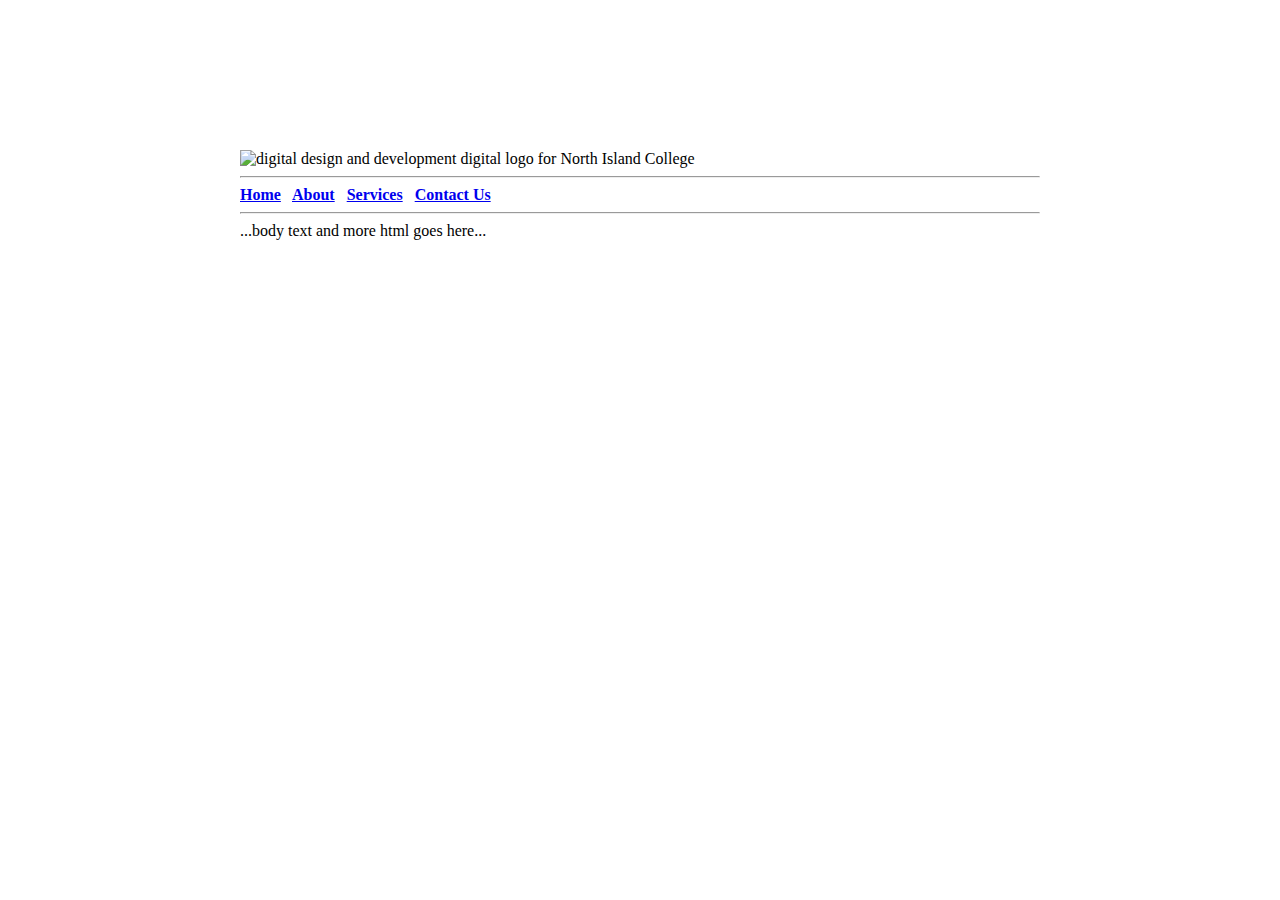
==== websiteproject-spesmeaindeo/index.html @ 75e5359c "Beginning Pages and Code" ====
<!DOCTYPE html>
<html lang="en">

<head>
    <title><h1>Home</h1></title>
    <meta charset="utf-8">
    <link rel="icon" href="favicon.ico" type="image/x-icon">
    <link rel="stylesheet" href="style.css"><!--stylesheet link-->
    <link rel="preconnect" href="https://fonts.googleapis.com">
<link rel="preconnect" href="https://fonts.gstatic.com" crossorigin>
<link href="https://fonts.googleapis.com/css2?family=Abril+Fatface&family=Montserrat&display=swap" rel="stylesheet"><!--used google fonts in style.css as well-->
</head>
<body id="home"><!--body id used for page styling as to not effect other pages-->
<section>
    <header>
        <img src="images/digital-logo.png" height="100" width="100" alt="digital design and development digital logo for North Island College">
    </header><!--digital logo as indicated in assignment-->
<nav>
    <hr>
    <b><a href="index.html">Home</a> &nbsp; <a href="about.html">About</a> &nbsp; 
        <a href="services.html">Services</a> &nbsp; <a href="contact.html">Contact Us</a></b>
        <hr>
    </nav>

    <main>
    ...body text and more html goes here...
</section>
    </main>
     </body>
        </html>
---- websiteproject-spesmeaindeo/style.css ----
section {
    width: 800px;
    margin: 150px auto;
}
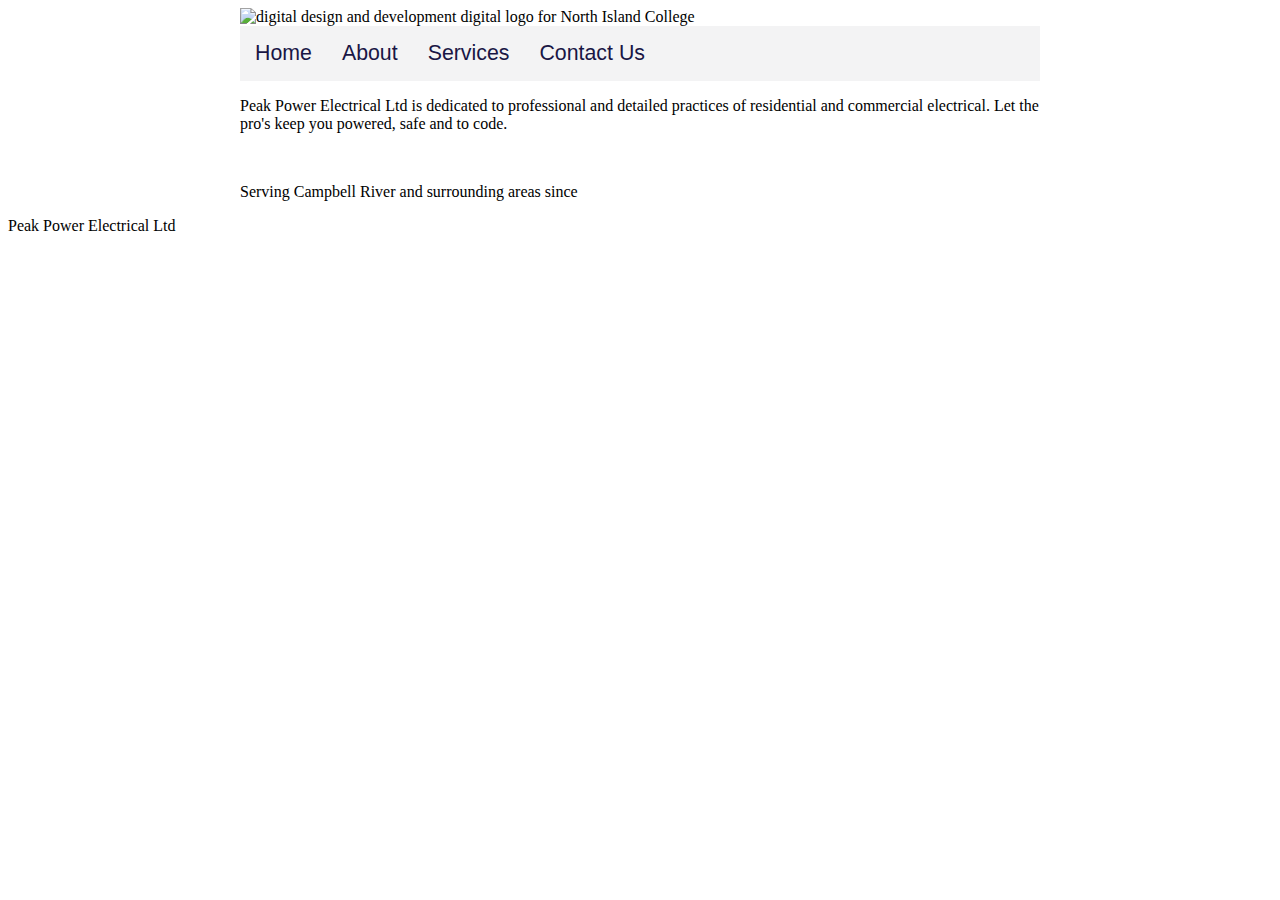
==== commit 6905b1c9: "nav bar and it'ss css added/adjusted" ====
--- a/websiteproject-spesmeaindeo/index.html
+++ b/websiteproject-spesmeaindeo/index.html
@@ -15,16 +15,29 @@
     <header>
         <img src="images/digital-logo.png" height="100" width="100" alt="digital design and development digital logo for North Island College">
     </header><!--digital logo as indicated in assignment-->
-<nav>
-    <hr>
-    <b><a href="index.html">Home</a> &nbsp; <a href="about.html">About</a> &nbsp; 
-        <a href="services.html">Services</a> &nbsp; <a href="contact.html">Contact Us</a></b>
-        <hr>
+    <nav>
+        <div class="wrapper">
+        <ul>
+            <li><a href="index.html">Home</a></li> 
+            <li><a href="about.html">About</a></li>
+            <li><a href="services.html">Services</a></li>
+            <li><a href="contact.html">Contact Us</a></li>
+           </ul>
+        </div>
     </nav>
 
-    <main>
-    ...body text and more html goes here...
-</section>
-    </main>
+<main>
+        <p>Peak Power Electrical Ltd is dedicated to professional and detailed practices of residential and commercial electrical. Let the pro's keep you powered, safe and to code.</p> &nbsp;
+
+        <p>Serving Campbell River and surrounding areas since </p>
+    </section>
+</main>
+
+<footer>
+    <div class="wrapper">
+    Peak Power Electrical Ltd 
+    </div> 
+</footer>
+
      </body>
         </html>--- a/websiteproject-spesmeaindeo/style.css
+++ b/websiteproject-spesmeaindeo/style.css
@@ -1,4 +1,76 @@
+/*Assignment 6 CSS Styling*/
+
+* { box-sizing: border-box; } 
+/*
+body {
+  font-family: Arial, Helvetica, sans-serif; 
+  font-size: 16pt;
+  margin: 0 auto;
+  color: #191645;
+  font-weight: bolder;
+}
+
+header { 
+  font-family: Arial, Helvetica, sans-serif;
+  grid-column:1/5;
+  padding: 30px;
+  text-decoration: none;
+  width: 800px;
+  margin: 0 auto;
+  color: #191645;
+  align-content: flex-end;
+
+} /* partial span in grid of viewport with line 1 to 5 for Full span.*/
+/*
+.logo {
+	display: flex;
+  }
+  
+img {
+	margin: 10px;
+  }*/
+
+/* start navigation */
+
+
+nav {
+	font-family: Arial, Helvetica, sans-serif;
+    font-size: 16pt;
+	background-color: #f3f3f4;
+	color: #191645;
+  }
+
+  nav .wrapper {
+	width: 800px;
+	margin: auto;	
+	flex-wrap: nowrap;
+  }
+
+  nav ul {
+	list-style-type: none;
+	overflow: auto;
+	margin: 0;
+	padding: 0;
+  }
+  
+  nav li { float: left; }
+  /*I couldn't get it to stay center without the float. Flexbox properties kept moving the aside border*/
+  
+  nav li a { 
+	padding: 15px;
+	display: inline-block;
+	text-decoration: none;
+	color: #191645;
+  }
+  
+  nav li a:hover { 
+	background-color: #43C6Ac;
+	color: white;
+  }
+  /* end navigation */
+
 section {
     width: 800px;
-    margin: 150px auto;
-}+    margin: 0 auto;
+}
+
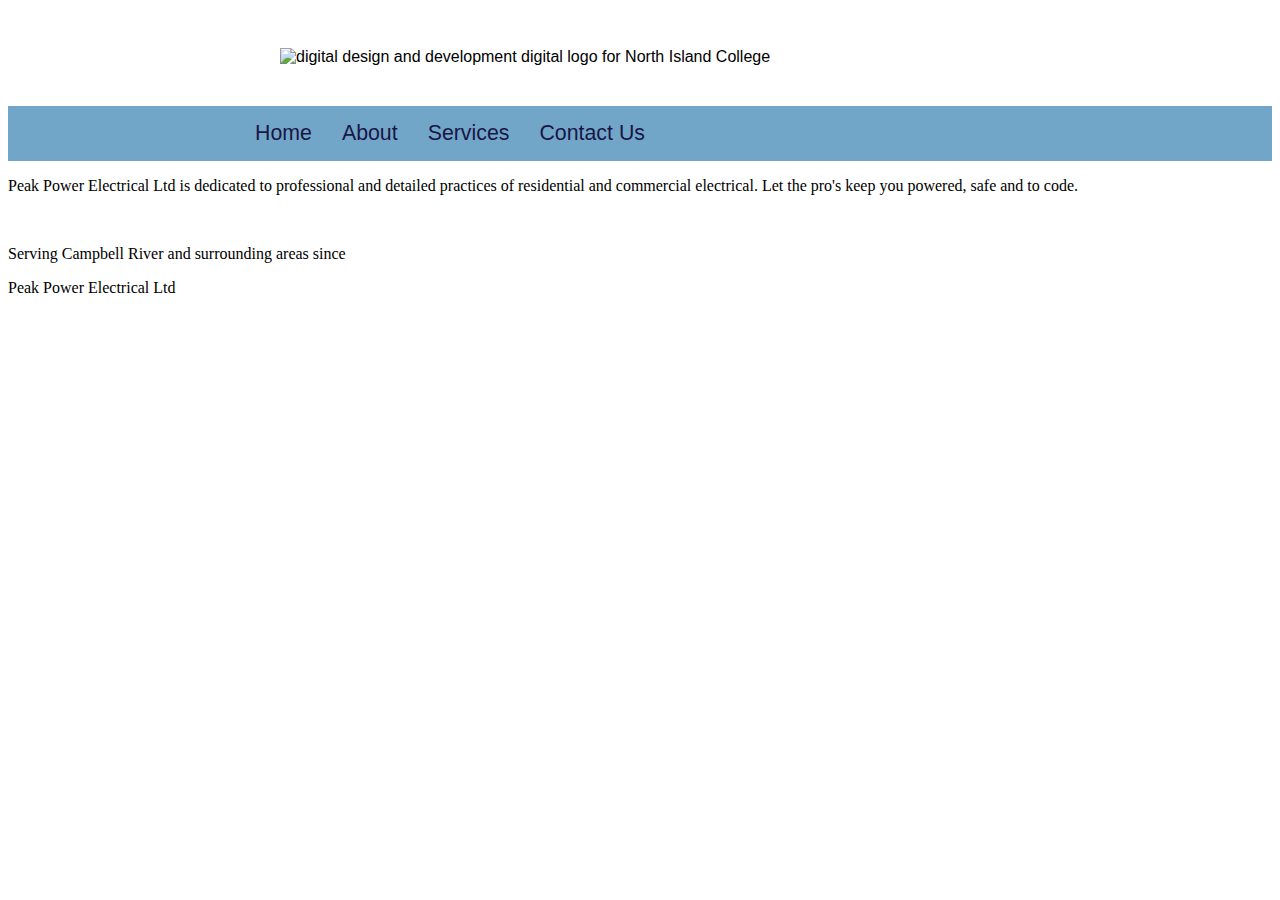
==== commit 06676aef: "index images/colors" ====
--- a/websiteproject-spesmeaindeo/index.html
+++ b/websiteproject-spesmeaindeo/index.html
@@ -2,18 +2,19 @@
 <html lang="en">
 
 <head>
-    <title><h1>Home</h1></title>
+    <title>Home</title>
     <meta charset="utf-8">
-    <link rel="icon" href="favicon.ico" type="image/x-icon">
+
+    <link rel="icon" href="favicon.png" type="image/x-icon">
+
     <link rel="stylesheet" href="style.css"><!--stylesheet link-->
     <link rel="preconnect" href="https://fonts.googleapis.com">
 <link rel="preconnect" href="https://fonts.gstatic.com" crossorigin>
 <link href="https://fonts.googleapis.com/css2?family=Abril+Fatface&family=Montserrat&display=swap" rel="stylesheet"><!--used google fonts in style.css as well-->
 </head>
 <body id="home"><!--body id used for page styling as to not effect other pages-->
-<section>
     <header>
-        <img src="images/digital-logo.png" height="100" width="100" alt="digital design and development digital logo for North Island College">
+        <img src="images/logo.png" height="100" width="100" alt="digital design and development digital logo for North Island College">
     </header><!--digital logo as indicated in assignment-->
     <nav>
         <div class="wrapper">
@@ -30,7 +31,6 @@
         <p>Peak Power Electrical Ltd is dedicated to professional and detailed practices of residential and commercial electrical. Let the pro's keep you powered, safe and to code.</p> &nbsp;
 
         <p>Serving Campbell River and surrounding areas since </p>
-    </section>
 </main>
 
 <footer>
--- a/websiteproject-spesmeaindeo/style.css
+++ b/websiteproject-spesmeaindeo/style.css
@@ -1,6 +1,14 @@
-/*Assignment 6 CSS Styling*/
+* { box-sizing: border-box; } 
 
-* { box-sizing: border-box; } 
+index {
+    background-image: url(\images\electricbythesea.jpg); /*image from unsplash*/
+    background-attachment:fixed;
+    background-position: center;
+    background-repeat:no-repeat;
+    background-size: cover;
+    border-color:  rgb(59, 195, 230);
+    border-width: 1px;
+    }
 /*
 body {
   font-family: Arial, Helvetica, sans-serif; 
@@ -8,7 +16,7 @@
   margin: 0 auto;
   color: #191645;
   font-weight: bolder;
-}
+}*/
 
 header { 
   font-family: Arial, Helvetica, sans-serif;
@@ -17,18 +25,18 @@
   text-decoration: none;
   width: 800px;
   margin: 0 auto;
-  color: #191645;
+  color: #000000;
   align-content: flex-end;
 
 } /* partial span in grid of viewport with line 1 to 5 for Full span.*/
-/*
+
 .logo {
 	display: flex;
   }
   
 img {
 	margin: 10px;
-  }*/
+  }
 
 /* start navigation */
 
@@ -36,8 +44,8 @@
 nav {
 	font-family: Arial, Helvetica, sans-serif;
     font-size: 16pt;
-	background-color: #f3f3f4;
-	color: #191645;
+	background-color: #1f72aaa1;
+	color: #00060a;
   }
 
   nav .wrapper {
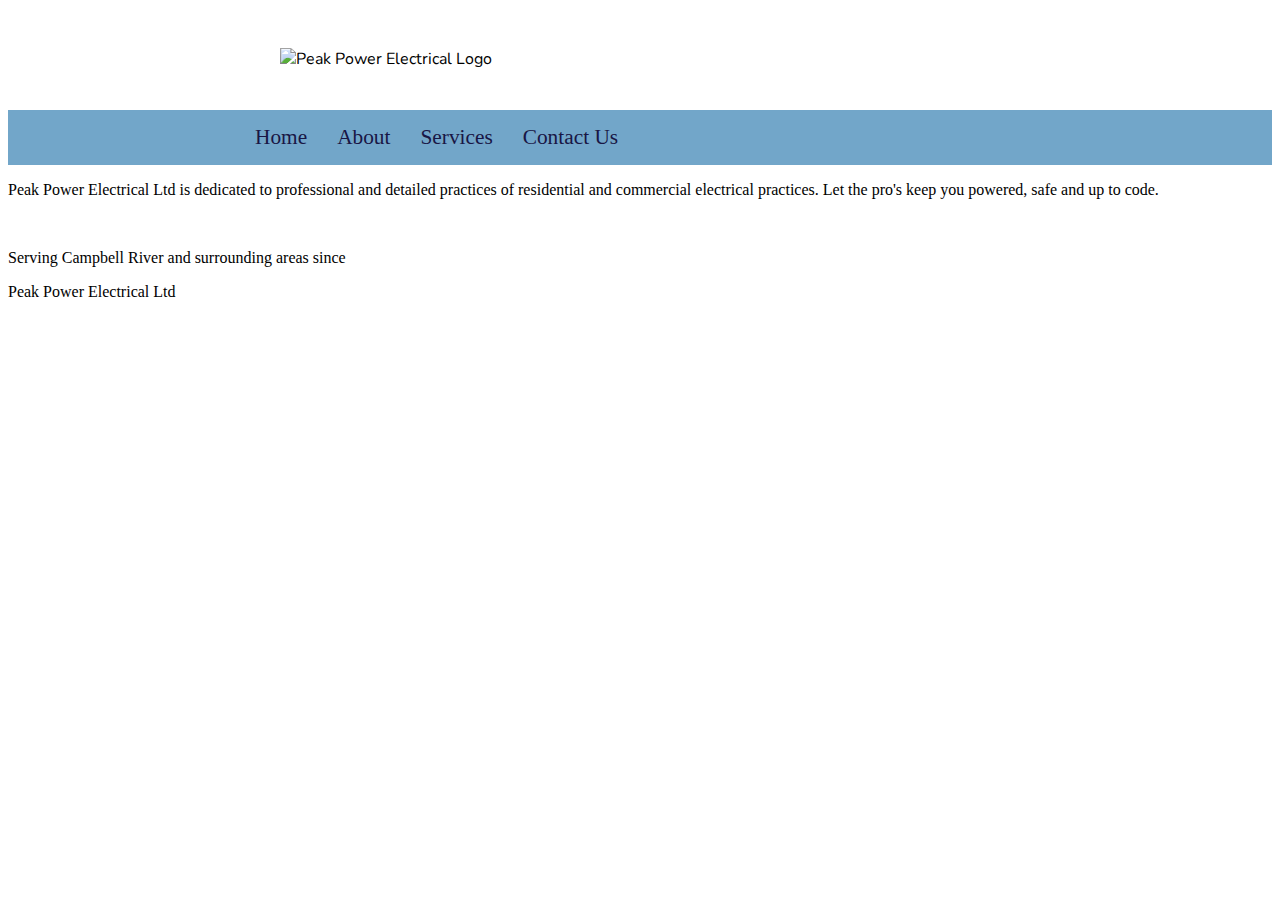
==== commit fac774b1: "mainstream mission statment/description" ====
--- a/websiteproject-spesmeaindeo/index.html
+++ b/websiteproject-spesmeaindeo/index.html
@@ -6,17 +6,18 @@
     <meta charset="utf-8">
 
     <link rel="icon" href="favicon.png" type="image/x-icon">
-
     <link rel="stylesheet" href="style.css"><!--stylesheet link-->
     <link rel="preconnect" href="https://fonts.googleapis.com">
-<link rel="preconnect" href="https://fonts.gstatic.com" crossorigin>
-<link href="https://fonts.googleapis.com/css2?family=Abril+Fatface&family=Montserrat&display=swap" rel="stylesheet"><!--used google fonts in style.css as well-->
+    <link rel="preconnect" href="https://fonts.gstatic.com" crossorigin>
+    <link href="https://fonts.googleapis.com/css2?family=Nunito:ital,wght@0,400;0,600;1,400&display=swap" rel="stylesheet"><!--used google fonts in style.css as well-->
 </head>
+
 <body id="home"><!--body id used for page styling as to not effect other pages-->
-    <header>
-        <img src="images/logo.png" height="100" width="100" alt="digital design and development digital logo for North Island College">
-    </header><!--digital logo as indicated in assignment-->
-    <nav>
+<header>
+        <img src="images/logo.png" height="100" width="100" alt="Peak Power Electrical Logo">
+</header>
+
+<nav>
         <div class="wrapper">
         <ul>
             <li><a href="index.html">Home</a></li> 
@@ -25,11 +26,10 @@
             <li><a href="contact.html">Contact Us</a></li>
            </ul>
         </div>
-    </nav>
+</nav>
 
 <main>
-        <p>Peak Power Electrical Ltd is dedicated to professional and detailed practices of residential and commercial electrical. Let the pro's keep you powered, safe and to code.</p> &nbsp;
-
+    <p>Peak Power Electrical Ltd is dedicated to professional and detailed practices of residential and commercial electrical practices. Let the pro's keep you powered, safe and up to code.</p> &nbsp;
         <p>Serving Campbell River and surrounding areas since </p>
 </main>
 
--- a/websiteproject-spesmeaindeo/style.css
+++ b/websiteproject-spesmeaindeo/style.css
@@ -1,17 +1,10 @@
+/*Start of Consitency across all pages*/
+
 * { box-sizing: border-box; } 
 
-index {
-    background-image: url(\images\electricbythesea.jpg); /*image from unsplash*/
-    background-attachment:fixed;
-    background-position: center;
-    background-repeat:no-repeat;
-    background-size: cover;
-    border-color:  rgb(59, 195, 230);
-    border-width: 1px;
-    }
 /*
 body {
-  font-family: Arial, Helvetica, sans-serif; 
+  font-family: font-family: 'Nunito', sans-serif; 
   font-size: 16pt;
   margin: 0 auto;
   color: #191645;
@@ -19,7 +12,7 @@
 }*/
 
 header { 
-  font-family: Arial, Helvetica, sans-serif;
+  font-family: 'Nunito', sans-serif;
   grid-column:1/5;
   padding: 30px;
   text-decoration: none;
@@ -28,7 +21,7 @@
   color: #000000;
   align-content: flex-end;
 
-} /* partial span in grid of viewport with line 1 to 5 for Full span.*/
+} /* partial span in grid of viewport with line 1 to 5 for Full span. Kept consistent across all pages*/
 
 .logo {
 	display: flex;
@@ -38,11 +31,10 @@
 	margin: 10px;
   }
 
-/* start navigation */
-
+/* start navigation  Kept consistent across all pages*/
 
 nav {
-	font-family: Arial, Helvetica, sans-serif;
+	font-family: 'Nunito semi-bold 600', sans-serif, ;
     font-size: 16pt;
 	background-color: #1f72aaa1;
 	color: #00060a;
@@ -81,4 +73,59 @@
     width: 800px;
     margin: 0 auto;
 }
+/*End of Consitency across all pages*/
 
+/*Start of Index CSS*/
+
+index {
+    background-image: url(\images\electricbythesea.jpg); /*image from unsplash*/
+    background-attachment:fixed;
+    background-position: center;
+    background-repeat:no-repeat;
+    background-size: cover;
+    border-color:  rgb(59, 195, 230);
+    border-width: 1px;
+    }
+/*End of Index CSS*/
+
+/*Start of About CSS*/
+
+about {
+    background-image: url(\images\elecimages\david-von-diemar-aeaakiJziLs-unsplash.jpg); /*image from unsplash*/
+    background-attachment:fixed;
+    background-position: center;
+    background-repeat:no-repeat;
+    background-size: cover;
+    border-color:  rgb(59, 195, 230);
+    border-width: 1px;
+    }
+
+/*End of About CSS*/
+
+/*Start of Services CSS*/
+
+services {
+    background-image: url(\images\pexels-la-miko-3615732.jpg); /*image from pexels*/
+    background-attachment:fixed;
+    background-position: center;
+    background-repeat:no-repeat;
+    background-size: cover;
+    border-color:  rgb(59, 195, 230);
+    border-width: 1px;
+    }
+
+/*End of Services CSS*/
+
+/*Start of Contact CSS*/
+
+contact {
+    background-image: url(\images\person-3062271.jpg); /*image from pewels*/
+    background-attachment:fixed;
+    background-position: center;
+    background-repeat:no-repeat;
+    background-size: cover;
+    border-color:  rgb(59, 195, 230);
+    border-width: 1px;
+    }
+
+/*End of Contact CSS*/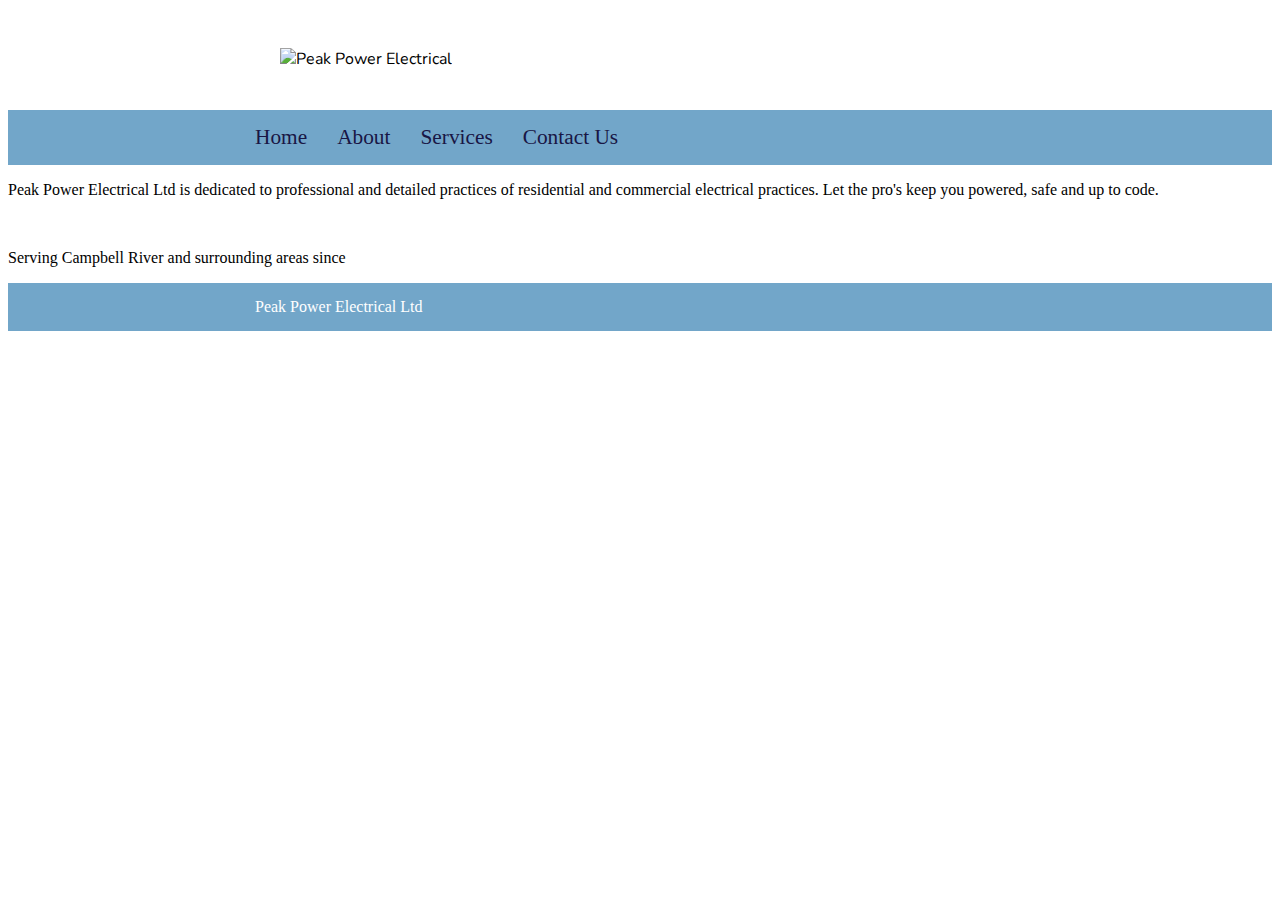
==== commit 2e74f54a: "header image adjustments" ====
--- a/websiteproject-spesmeaindeo/index.html
+++ b/websiteproject-spesmeaindeo/index.html
@@ -14,7 +14,7 @@
 
 <body id="home"><!--body id used for page styling as to not effect other pages-->
 <header>
-        <img src="images/logo.png" height="100" width="100" alt="Peak Power Electrical Logo">
+        <img src="images/logo.png" height="100" width="800%" alt="Peak Power Electrical">
 </header>
 
 <nav>
--- a/websiteproject-spesmeaindeo/style.css
+++ b/websiteproject-spesmeaindeo/style.css
@@ -69,10 +69,21 @@
   }
   /* end navigation */
 
-section {
-    width: 800px;
-    margin: 0 auto;
+/*Beginning of Footer*/
+
+footer {
+  clear: both;
+  background-color: #1f72aaa1;
+  color: white;
 }
+
+footer .wrapper {
+  width: 800px;
+  margin: 0 auto;
+  padding: 15px;
+}
+/*End of footer*/
+
 /*End of Consitency across all pages*/
 
 /*Start of Index CSS*/
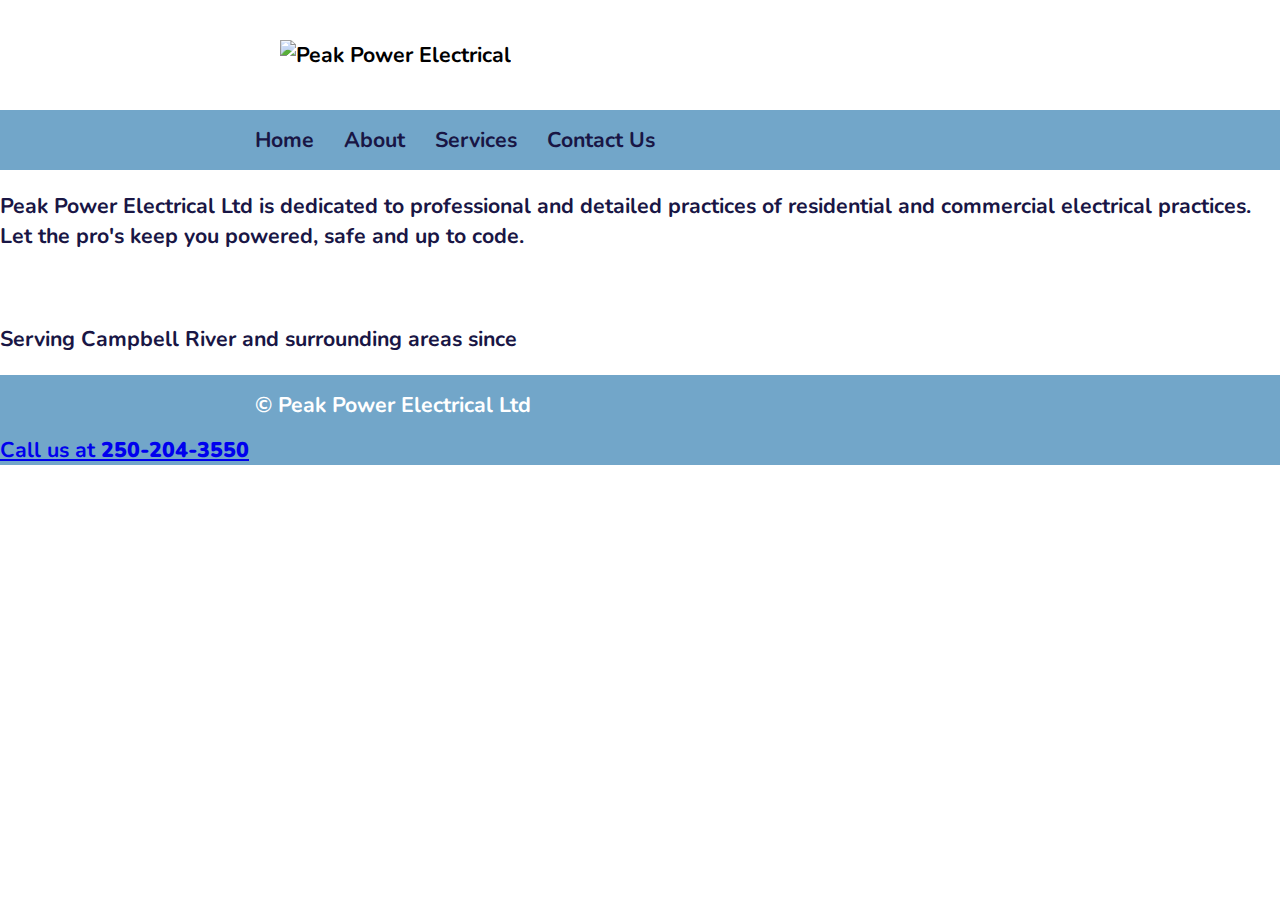
==== commit 5e93b10a: "Images added into services page" ====
--- a/websiteproject-spesmeaindeo/index.html
+++ b/websiteproject-spesmeaindeo/index.html
@@ -4,6 +4,7 @@
 <head>
     <title>Home</title>
     <meta charset="utf-8">
+    <meta name="viewport" content="width=device-width,initial-scale=1.0">
 
     <link rel="icon" href="favicon.png" type="image/x-icon">
     <link rel="stylesheet" href="style.css"><!--stylesheet link-->
@@ -13,8 +14,10 @@
 </head>
 
 <body id="home"><!--body id used for page styling as to not effect other pages-->
+    <div id="wrapper">
+    
 <header>
-        <img src="images/logo.png" height="100" width="800%" alt="Peak Power Electrical">
+        <img src="images/logo.png" height="100" width="800%" alt="Peak Power Electrical"><!--set image as a banner!!!-->
 </header>
 
 <nav>
@@ -35,9 +38,14 @@
 
 <footer>
     <div class="wrapper">
-    Peak Power Electrical Ltd 
+        &copy; Peak Power Electrical Ltd 
     </div> 
+
+<a href="tel:2502043550" class=”call-btn”>
+    Call us at <b> 250-204-3550</b>
+</a>
+    
 </footer>
-
+</div>
      </body>
         </html>--- a/websiteproject-spesmeaindeo/style.css
+++ b/websiteproject-spesmeaindeo/style.css
@@ -2,14 +2,13 @@
 
 * { box-sizing: border-box; } 
 
-/*
 body {
-  font-family: font-family: 'Nunito', sans-serif; 
+  font-family: 'Nunito', sans-serif; 
   font-size: 16pt;
   margin: 0 auto;
   color: #191645;
   font-weight: bolder;
-}*/
+}
 
 header { 
   font-family: 'Nunito', sans-serif;
@@ -19,7 +18,7 @@
   width: 800px;
   margin: 0 auto;
   color: #000000;
-  align-content: flex-end;
+  align-content: left;
 
 } /* partial span in grid of viewport with line 1 to 5 for Full span. Kept consistent across all pages*/
 
@@ -64,8 +63,8 @@
   }
   
   nav li a:hover { 
-	background-color: #43C6Ac;
-	color: white;
+	background-color: #1c6494dc;
+	color: #00060a;
   }
   /* end navigation */
 
@@ -101,7 +100,7 @@
 
 /*Start of About CSS*/
 
-about {
+#about {
     background-image: url(\images\elecimages\david-von-diemar-aeaakiJziLs-unsplash.jpg); /*image from unsplash*/
     background-attachment:fixed;
     background-position: center;
@@ -115,7 +114,7 @@
 
 /*Start of Services CSS*/
 
-services {
+#services {
     background-image: url(\images\pexels-la-miko-3615732.jpg); /*image from pexels*/
     background-attachment:fixed;
     background-position: center;
@@ -124,6 +123,20 @@
     border-color:  rgb(59, 195, 230);
     border-width: 1px;
     }
+
+#services .wrapper { /*Services Boxes*/
+        background-color: #f3f3f4;
+        padding: 15px;
+        border: 1px solid #aaaaaa;
+        border-radius: 30px;
+        float: left;
+        width: calc(33.33% - 30px);
+        box-sizing: border-box;
+        margin: 15px;
+      }
+      
+#services .wrapper img { width: 100%; }
+  
 
 /*End of Services CSS*/
 
@@ -139,4 +152,20 @@
     border-width: 1px;
     }
 
-/*End of Contact CSS*/+/*End of Contact CSS*/
+
+/*Call Button*/
+.call-btn {
+    background-color: rgb(243, 243, 78);
+    color: black;
+    text-decoration: none;
+    font-family: san-serif;
+    text-transform: uppercase;
+    padding: 30px 10px;
+    position: fixed;
+    right: 0;
+    top: 25%;
+    writing-mode: vertical-rl;
+    border-radius: 15px 0 0 15px;
+}
+/*Call button End*/